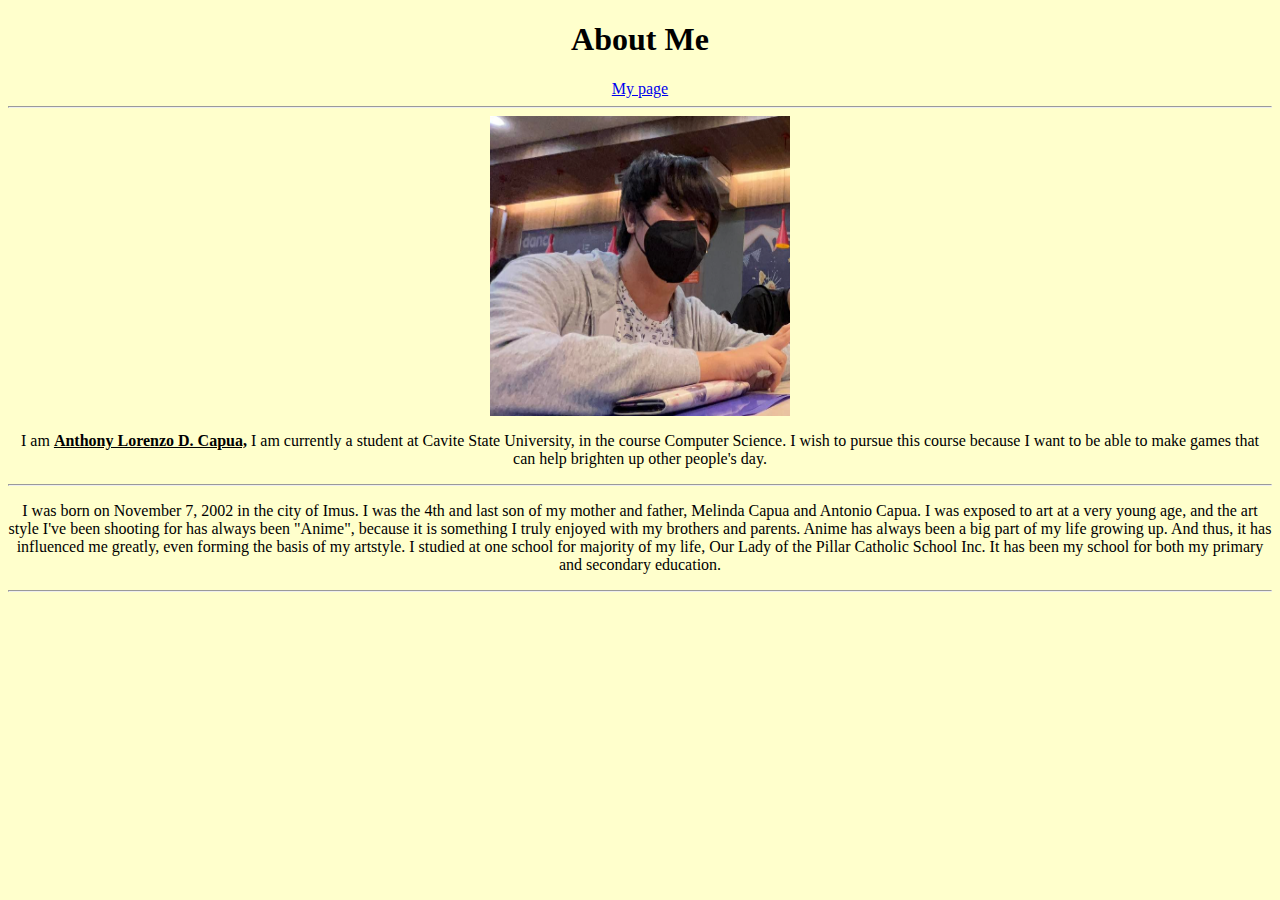
==== About me.html @ 864df199 "Add files via upload" ====
<!DOCTYPE html>
<html>
<head>
	<title> About Me </title>
</head>
<body>
<center>
<body style="background-color:#FFFFCC;">
	<center>
	<h1>About Me</h1>
	<a href="https://www.facebook.com/Aizpyun/">My page</a>
	</center>
	<hr>
		<img align="center" src="Me.png" style="width:300px;height:300px;">
		<p>I am <b><u>Anthony Lorenzo D. Capua,</b></u> I am currently a student at Cavite State University, in the course Computer Science. I wish to pursue this course because I want to be able to make games that can help brighten up other people's day.</p>
<hr>
		<p> I was born on November 7, 2002 in the city of Imus. I was the 4th and last son of my mother and father, Melinda Capua and Antonio Capua. I was exposed to art at a very young age, and the art style I've been shooting for has always been "Anime", because it is something I truly enjoyed with my brothers and parents. Anime has always been a big part of my life growing up. And thus, it has influenced me greatly, even forming the basis of my artstyle. I studied at one school for majority of my life, Our Lady of the Pillar Catholic School Inc. It has been my school for both my primary and secondary education. 
<hr> 
</center>
</body>
</html>
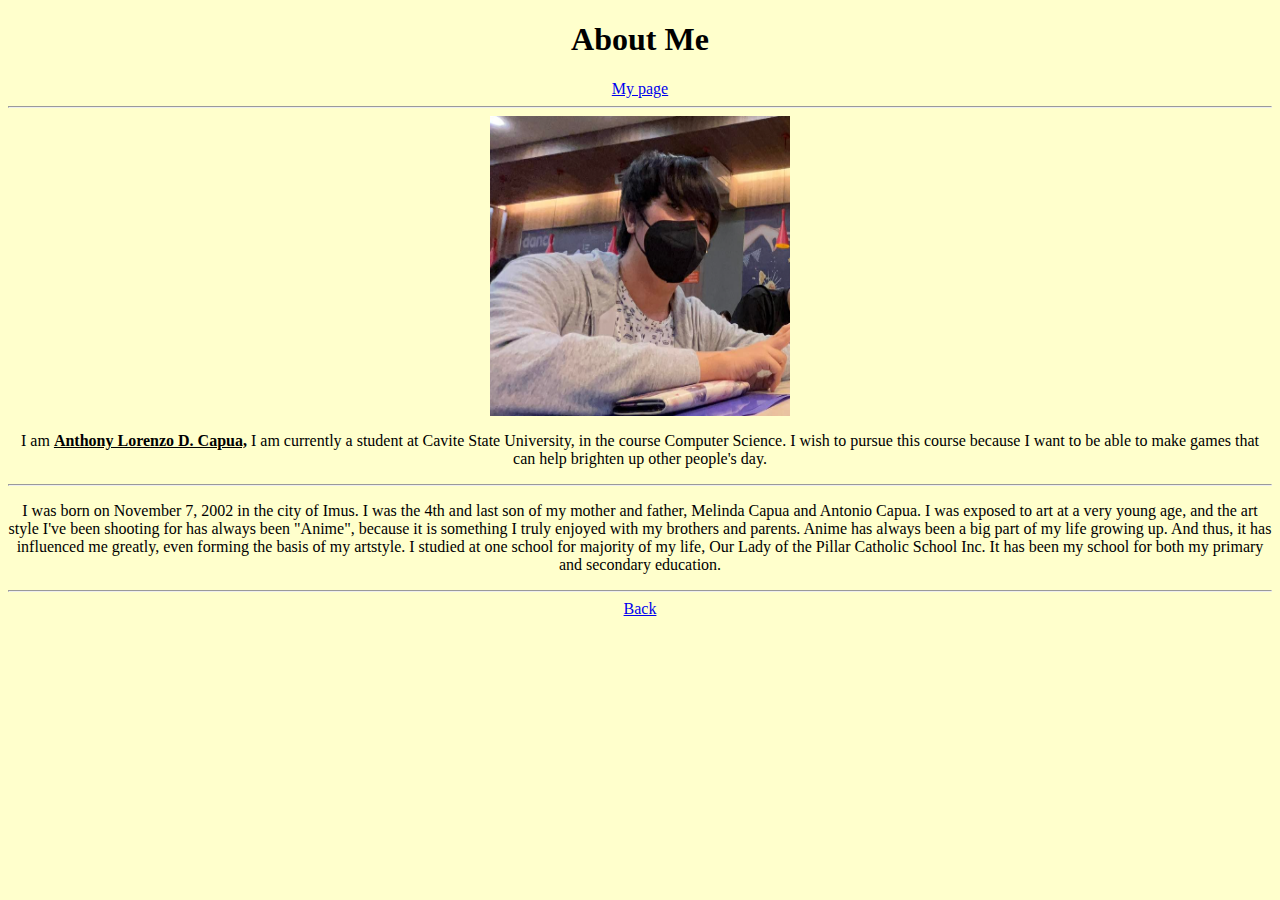
==== commit 0f754759: "Update About me.html" ====
--- a/About me.html
+++ b/About me.html
@@ -16,6 +16,7 @@
 <hr>
 		<p> I was born on November 7, 2002 in the city of Imus. I was the 4th and last son of my mother and father, Melinda Capua and Antonio Capua. I was exposed to art at a very young age, and the art style I've been shooting for has always been "Anime", because it is something I truly enjoyed with my brothers and parents. Anime has always been a big part of my life growing up. And thus, it has influenced me greatly, even forming the basis of my artstyle. I studied at one school for majority of my life, Our Lady of the Pillar Catholic School Inc. It has been my school for both my primary and secondary education. 
 <hr> 
+<a href="Parallax.html">Back</a>
 </center>
 </body>
-</html>+</html>
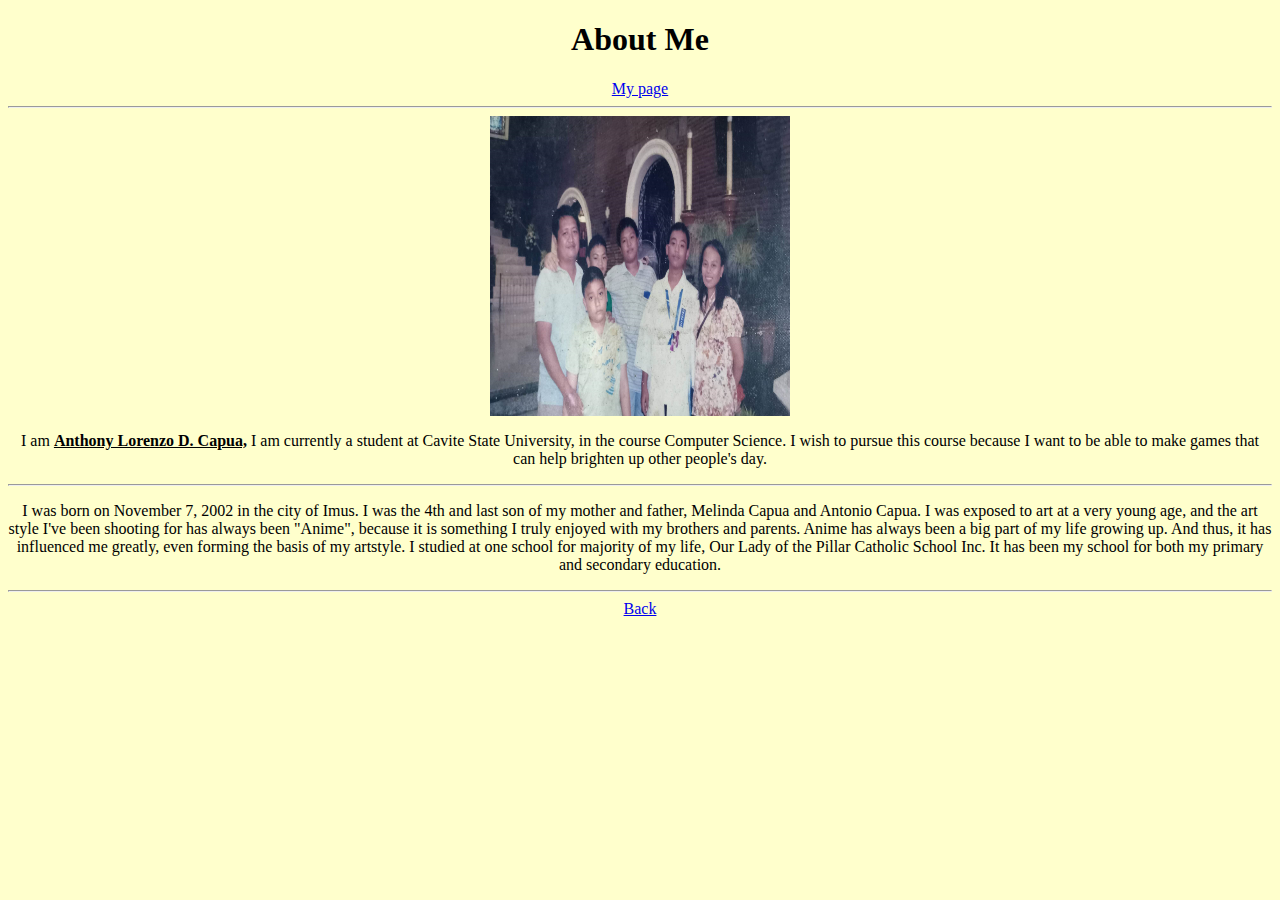
==== commit d1a52f37: "Update About me.html" ====
--- a/About me.html
+++ b/About me.html
@@ -11,7 +11,7 @@
 	<a href="https://www.facebook.com/Aizpyun/">My page</a>
 	</center>
 	<hr>
-		<img align="center" src="Me.png" style="width:300px;height:300px;">
+		<img align="center" src="Family.png" style="width:300px;height:300px;">
 		<p>I am <b><u>Anthony Lorenzo D. Capua,</b></u> I am currently a student at Cavite State University, in the course Computer Science. I wish to pursue this course because I want to be able to make games that can help brighten up other people's day.</p>
 <hr>
 		<p> I was born on November 7, 2002 in the city of Imus. I was the 4th and last son of my mother and father, Melinda Capua and Antonio Capua. I was exposed to art at a very young age, and the art style I've been shooting for has always been "Anime", because it is something I truly enjoyed with my brothers and parents. Anime has always been a big part of my life growing up. And thus, it has influenced me greatly, even forming the basis of my artstyle. I studied at one school for majority of my life, Our Lady of the Pillar Catholic School Inc. It has been my school for both my primary and secondary education. 
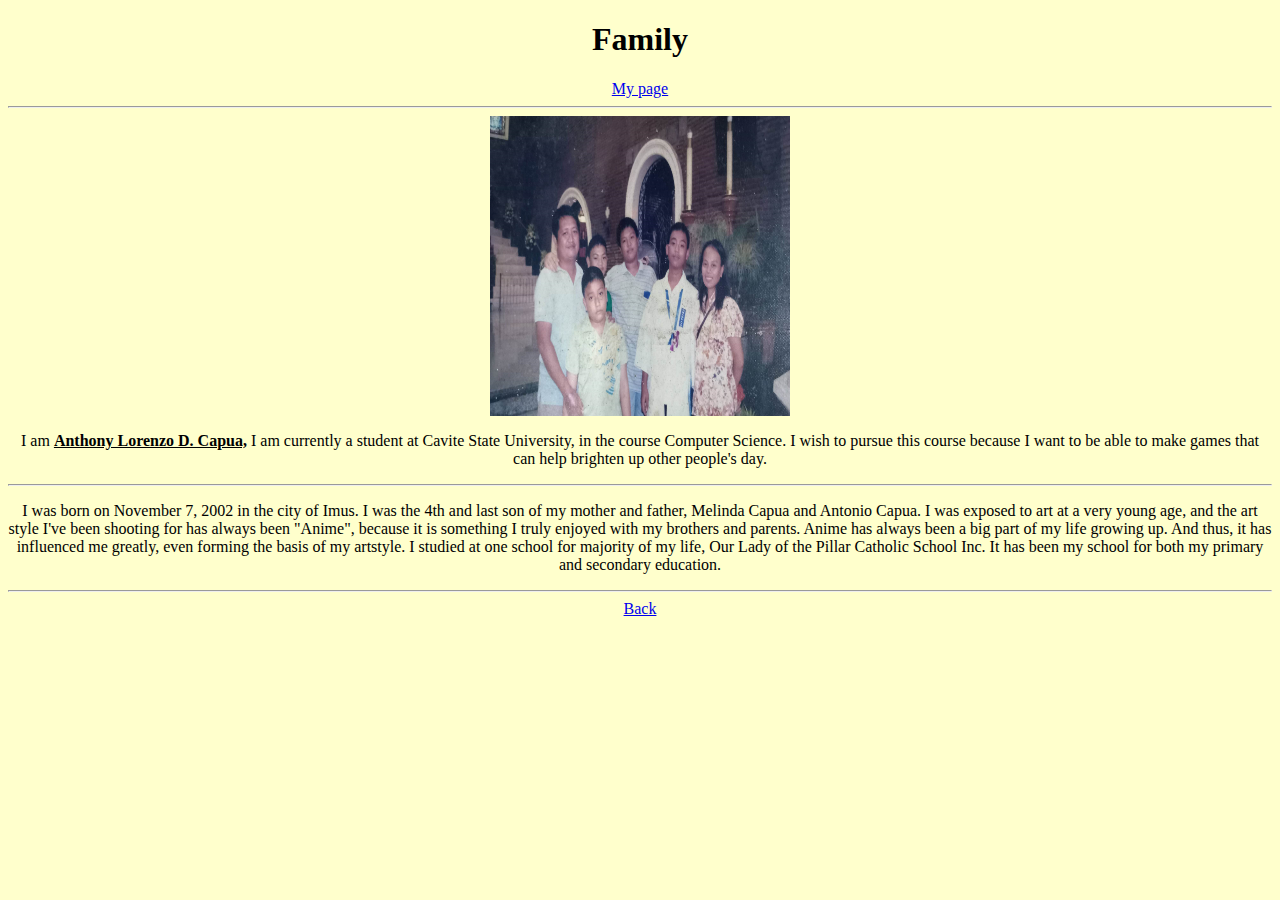
==== commit f1817402: "Update About me.html" ====
--- a/About me.html
+++ b/About me.html
@@ -7,7 +7,7 @@
 <center>
 <body style="background-color:#FFFFCC;">
 	<center>
-	<h1>About Me</h1>
+	<h1>Family</h1>
 	<a href="https://www.facebook.com/Aizpyun/">My page</a>
 	</center>
 	<hr>
